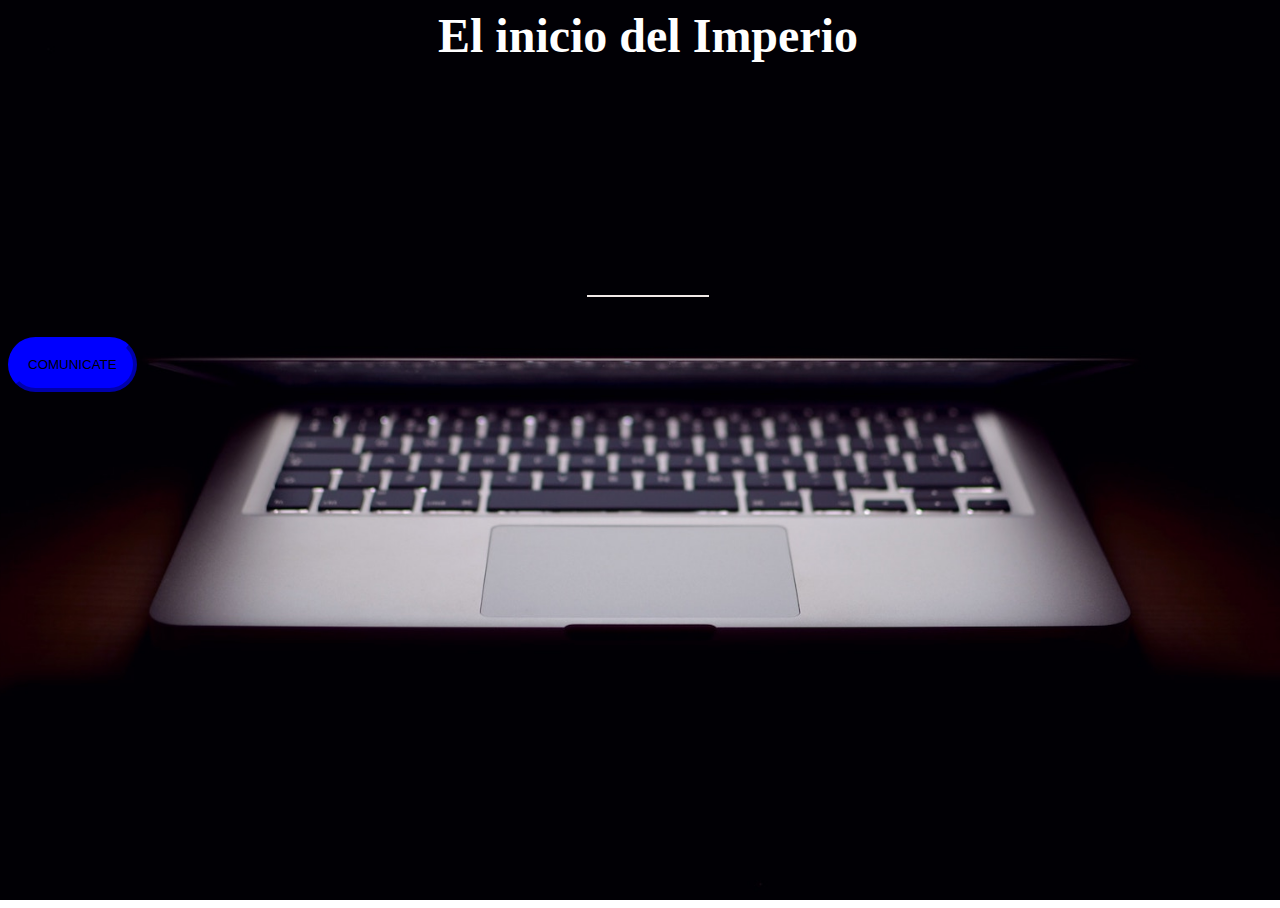
==== index.html @ 81dd18a9 "Rename index .html to index.html" ====
<html lang="en">
<head>
  <meta charset="UTF-8">
  <meta http-equiv="X-UA-Compatible" content="IE=edge">
  <meta name="viewport" content="width=device-width, initial-scale=1.0">

  <title>Alpha Universe</title>
  <link href="https://fonts.googleapis.com/css2?family=Redressed&family=Roboto+Serif:wght@100&display=swap" rel="stylesheet"></link>
  <link href="https://cdn.jsdelivr.net/npm/bootstrap@5.1.3/dist/css/bootstrap.min.css" rel="stylesheet" integrity="sha384-1BmE4kWBq78iYhFldvKuhfTAU6auU8tT94WrHftjDbrCEXSU1oBoqyl2QvZ6jIW3" crossorigin="anonymous"></link>
  <link rel="stylesheet" type="text/css" href="style (2).css">

</head>
<body>

  <div class="container d-flex align-items-center h-100">
    <div class="row col-12">
        <header class="text-center col-12">
          <h1 class="text-uppercase">El inicio del Imperio </h1>
        </header>
        <div class="buffer col-12"> </div>
          <section class="text-center col-12">
            <hr class="boton">
            <a href="https://mailchi.mp/93c7b7d76c87/superproduct"><button class="btn btn-secondary btn-xl">COMUNICATE</button></a>
          </section>
    </div>
  </div>

  </body>
</html>
---- style (2).css ----
body, html {

  width: 100%;
  height: 100% ;
  font-family: "Robot serif";
  background: url(header.jpg) no-repeat center center fixed; 
  -webkit-background-size: cover;
  -moz-background-size: cover;
  -o-background-size: cover;
  background-size: cover;


}

h1{

font-size: 3rem;
color: white;
text-align: center;  
}

hr.boton{

    margin: 40px auto;
    color: orange;
    border: 1px solid #f0e9e7;
    max-width: 120px;
    opacity: 1;  
}

.buffer{

height: 10rem;

}

.btn{

  font-weight: 90;
  border-radius: 90px;
  text-transform: uppercase;

}


.btn-secondary{

  background-color :blue;
  border-color: blue;
  border-width: 4px;

}



.btn-secondary:hover {
  background-color: orange;
  border-color: orange;
}




.btn-xl{

padding: 1rem 1rem;
}
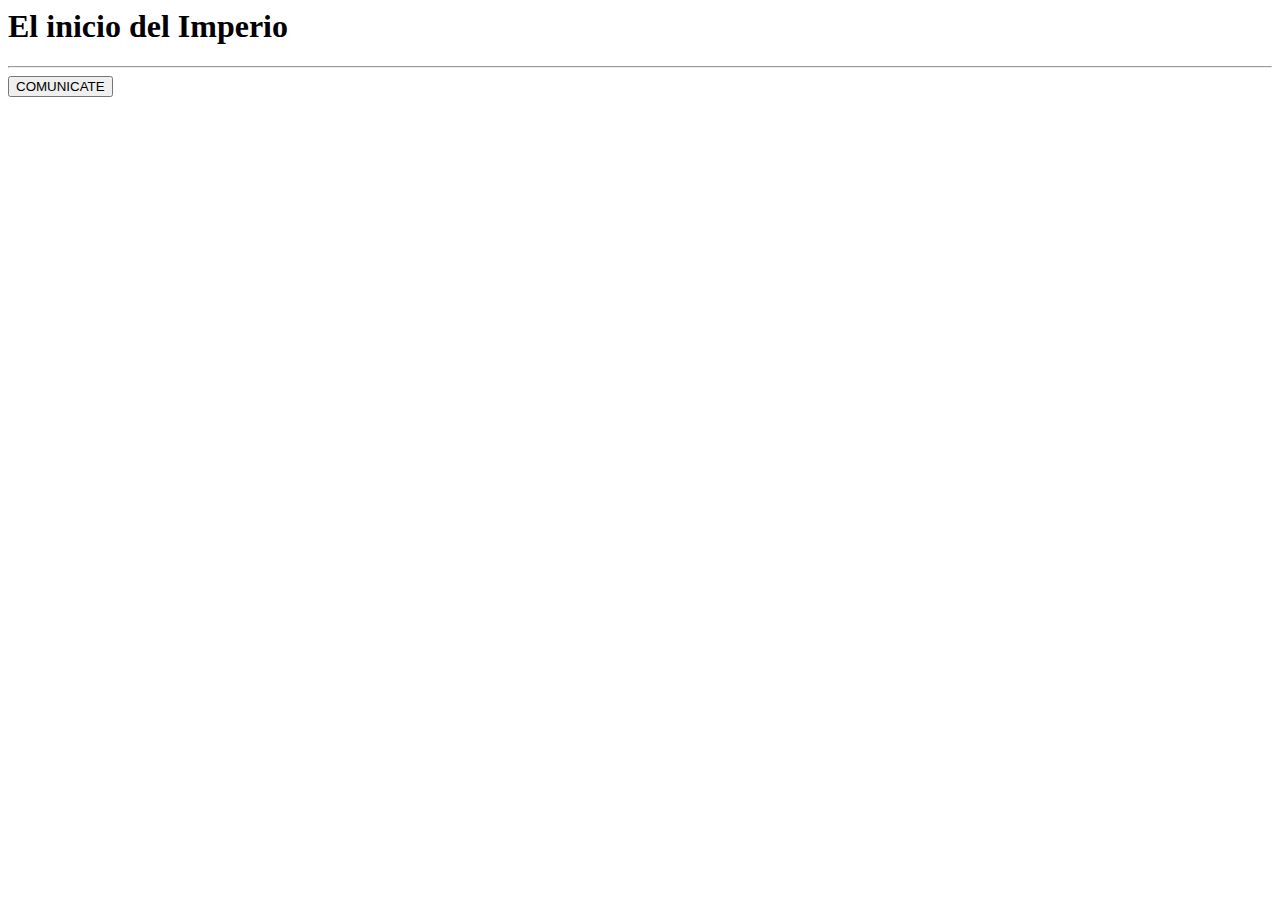
==== commit c4b5fea0: "Update index.html" ====
--- a/index.html
+++ b/index.html
@@ -7,7 +7,7 @@
   <title>Alpha Universe</title>
   <link href="https://fonts.googleapis.com/css2?family=Redressed&family=Roboto+Serif:wght@100&display=swap" rel="stylesheet"></link>
   <link href="https://cdn.jsdelivr.net/npm/bootstrap@5.1.3/dist/css/bootstrap.min.css" rel="stylesheet" integrity="sha384-1BmE4kWBq78iYhFldvKuhfTAU6auU8tT94WrHftjDbrCEXSU1oBoqyl2QvZ6jIW3" crossorigin="anonymous"></link>
-  <link rel="stylesheet" type="text/css" href="style (2).css">
+  <link rel="stylesheet" type="text/css" href="style(2).css">
 
 </head>
 <body>
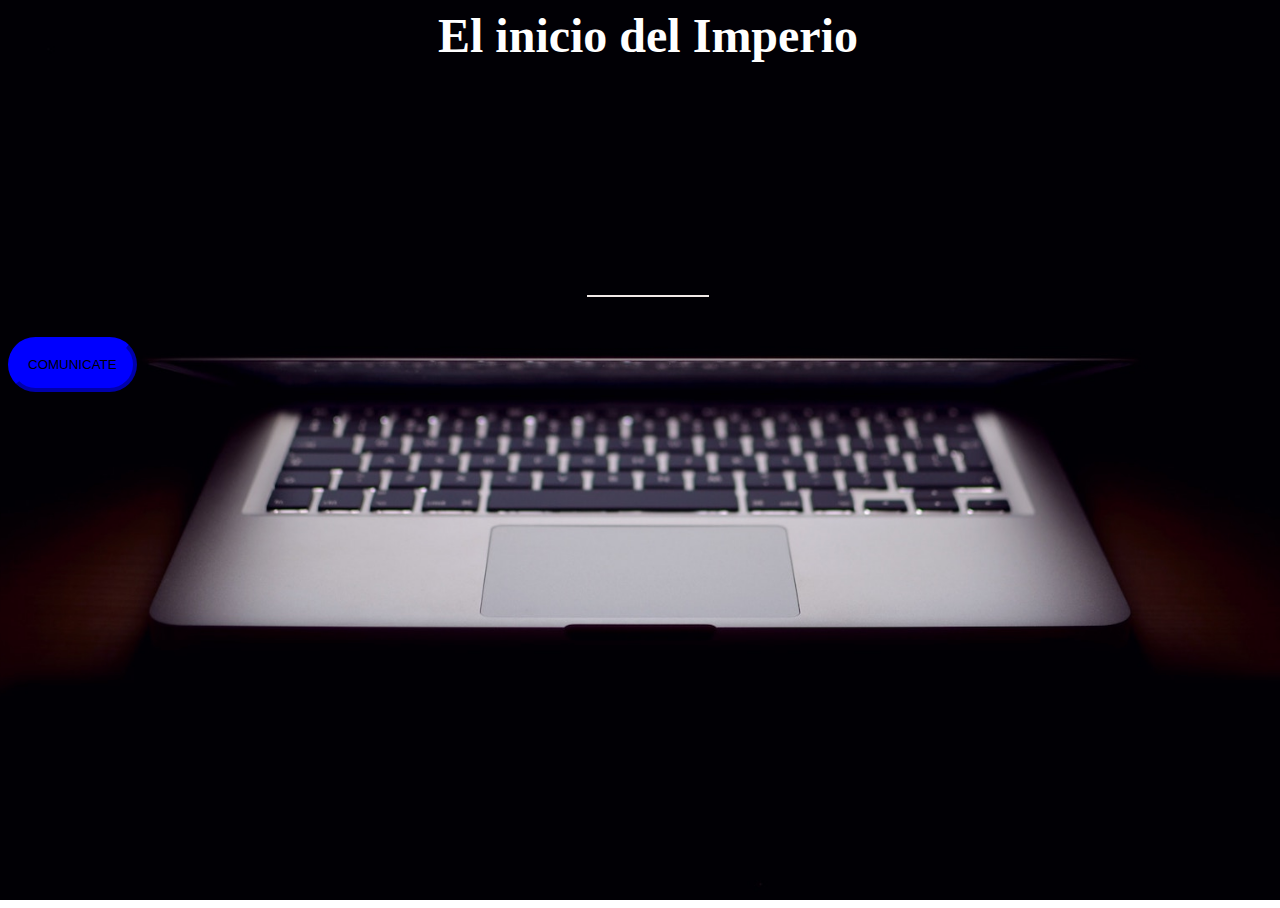
==== commit bcddcd87: "Update index.html" ====
--- a/index.html
+++ b/index.html
@@ -7,7 +7,7 @@
   <title>Alpha Universe</title>
   <link href="https://fonts.googleapis.com/css2?family=Redressed&family=Roboto+Serif:wght@100&display=swap" rel="stylesheet"></link>
   <link href="https://cdn.jsdelivr.net/npm/bootstrap@5.1.3/dist/css/bootstrap.min.css" rel="stylesheet" integrity="sha384-1BmE4kWBq78iYhFldvKuhfTAU6auU8tT94WrHftjDbrCEXSU1oBoqyl2QvZ6jIW3" crossorigin="anonymous"></link>
-  <link rel="stylesheet" type="text/css" href="style(2).css">
+  <link rel="stylesheet" type="text/css" href="style.css">
 
 </head>
 <body>
--- a/style.css
+++ b/style.css
@@ -0,0 +1,72 @@
+body, html {
+
+  width: 100%;
+  height: 100% ;
+  font-family: "Robot serif";
+  background: url(header.jpg) no-repeat center center fixed; 
+  -webkit-background-size: cover;
+  -moz-background-size: cover;
+  -o-background-size: cover;
+  background-size: cover;
+
+
+}
+
+h1{
+
+font-size: 3rem;
+color: white;
+text-align: center;  
+}
+
+hr.boton{
+
+    margin: 40px auto;
+    color: orange;
+    border: 1px solid #f0e9e7;
+    max-width: 120px;
+    opacity: 1;  
+}
+
+.buffer{
+
+height: 10rem;
+
+}
+
+.btn{
+
+  font-weight: 90;
+  border-radius: 90px;
+  text-transform: uppercase;
+
+}
+
+
+.btn-secondary{
+
+  background-color :blue;
+  border-color: blue;
+  border-width: 4px;
+
+}
+
+
+
+.btn-secondary:hover {
+  background-color: orange;
+  border-color: orange;
+}
+
+
+
+
+.btn-xl{
+
+padding: 1rem 1rem;
+}
+
+
+
+
+
